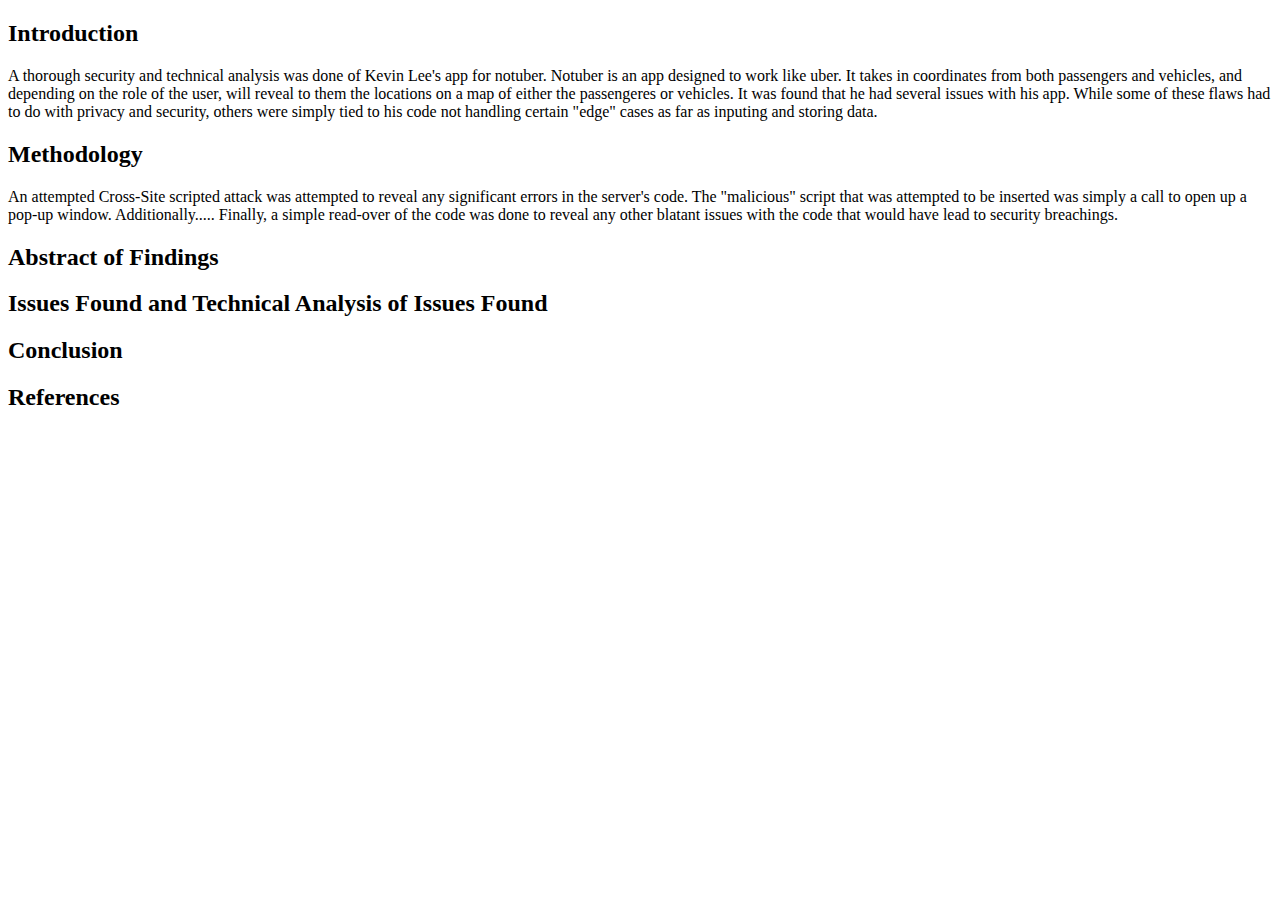
==== security/index.html @ 6ce9b4e4 "Methodology written" ====
<!doctype html>

<html>

	<head>
		<title>Ranjit Thomas Assignment Four</title>
	</head>

	<body>
		<h2>Introduction</h2>
		<p>A thorough security and technical analysis was done of Kevin Lee's app for notuber.  Notuber is an app
			designed to work like uber.  It takes in coordinates from both passengers and vehicles, and depending
			on the role of the user, will reveal to them the locations on a map of either the passengeres or 
			vehicles.  It was found that
			he had several issues with his app.  While some of these flaws had to do with privacy and security,
			others were simply tied to his code not handling certain "edge" cases as far as inputing and storing
			data.</p> 
		<h2>Methodology</h2>
		<p>An attempted Cross-Site scripted attack was attempted to reveal any significant errors in the server's
			code.  The "malicious" script that was attempted to be inserted was simply a call to open up a 
			pop-up window.  Additionally.....  Finally, a simple read-over of the code was done to reveal any
			other blatant issues with the code that would have lead to security breachings. 
		<h2>Abstract of Findings</h2>
		<h2>Issues Found and Technical Analysis of Issues Found</h2>
		<h2>Conclusion</h2>
		<h2>References</h2>
	</body>

</html>
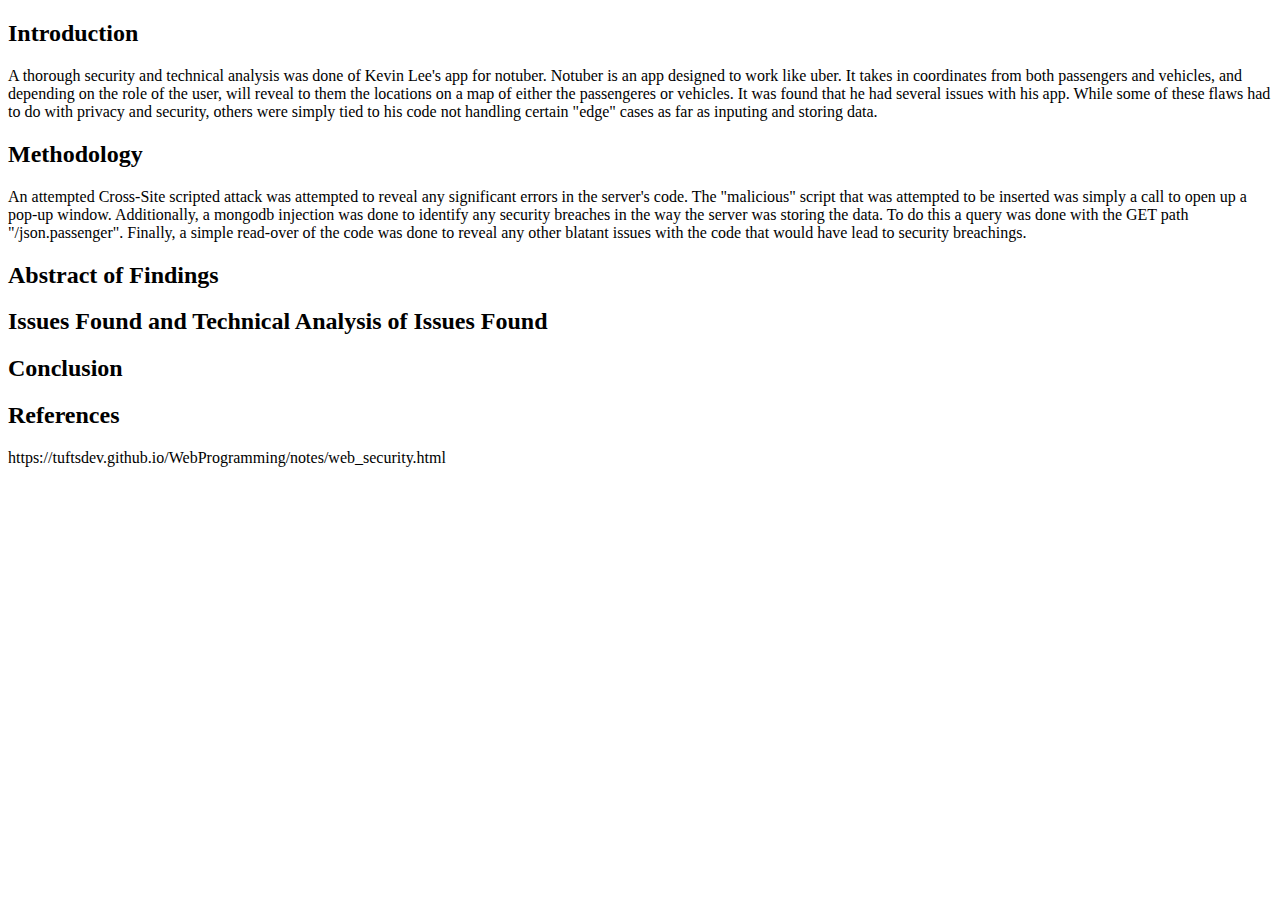
==== commit f3736cd1: "README written" ====
--- a/security/index.html
+++ b/security/index.html
@@ -18,12 +18,15 @@
 		<h2>Methodology</h2>
 		<p>An attempted Cross-Site scripted attack was attempted to reveal any significant errors in the server's
 			code.  The "malicious" script that was attempted to be inserted was simply a call to open up a 
-			pop-up window.  Additionally.....  Finally, a simple read-over of the code was done to reveal any
-			other blatant issues with the code that would have lead to security breachings. 
+			pop-up window.  Additionally, a mongodb injection was done to identify any security breaches in the way
+			the server was storing the data.  To do this a query was done with the GET path "/json.passenger".
+			Finally, a simple read-over of the code was done to reveal any other blatant issues with the code that
+		would have lead to security breachings. </p>
 		<h2>Abstract of Findings</h2>
 		<h2>Issues Found and Technical Analysis of Issues Found</h2>
 		<h2>Conclusion</h2>
 		<h2>References</h2>
+		<p> https://tuftsdev.github.io/WebProgramming/notes/web_security.html </p>
 	</body>
 
 </html>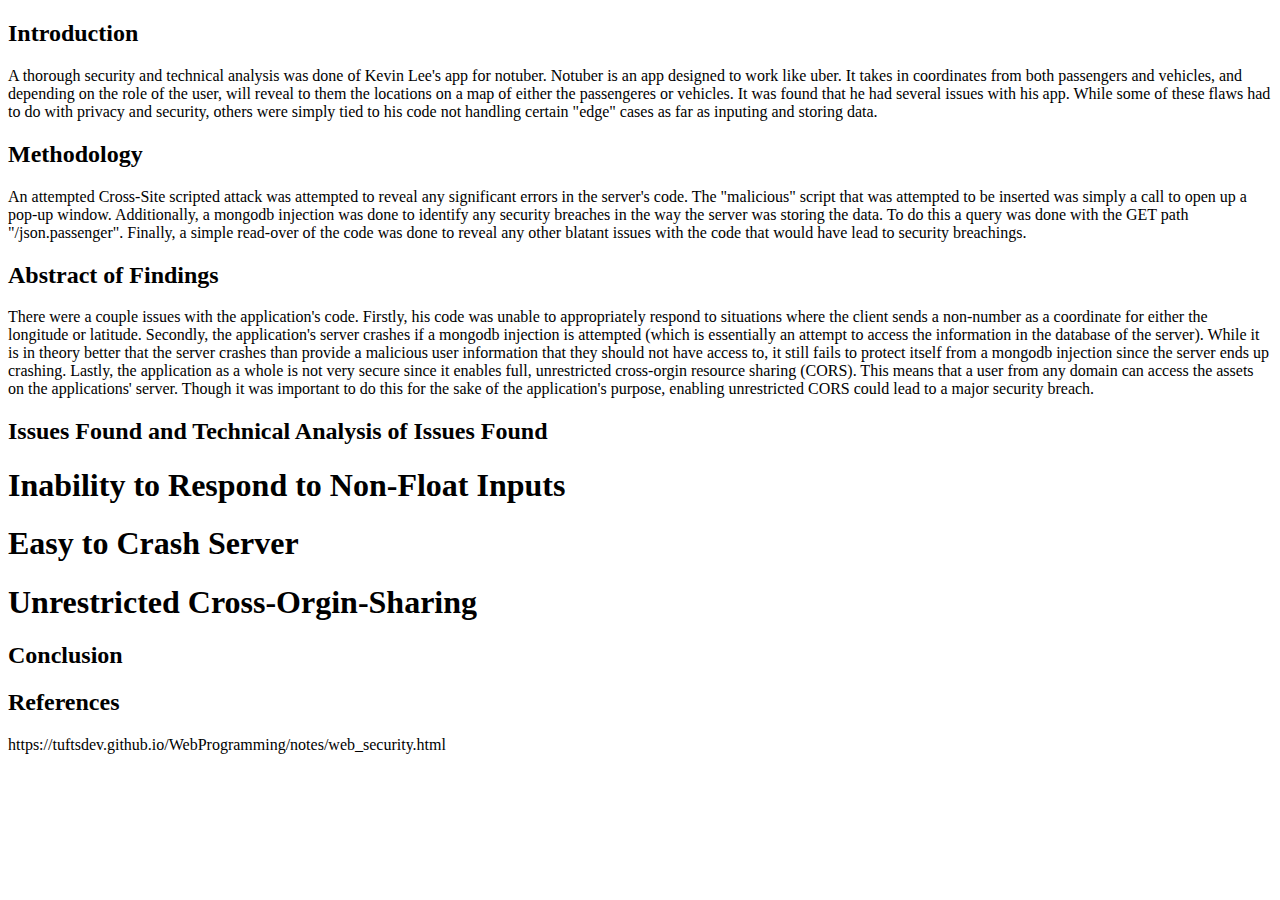
==== commit aa8a129e: "wrote the Abstract section" ====
--- a/security/index.html
+++ b/security/index.html
@@ -23,7 +23,20 @@
 			Finally, a simple read-over of the code was done to reveal any other blatant issues with the code that
 		would have lead to security breachings. </p>
 		<h2>Abstract of Findings</h2>
+		<p>There were a couple issues with the application's code.  Firstly, his code was unable to appropriately
+			respond to situations where the client sends a non-number as a coordinate for either the longitude or
+			latitude.  Secondly, the application's server crashes if a mongodb injection is attempted (which is
+			essentially an attempt to access the information in the database of the server).  While it is in
+			theory better that the server crashes than provide a malicious user information that they should not
+			have access to, it still fails to protect itself from a mongodb injection since the server ends up
+			crashing.  Lastly, the application as a whole is not very secure since it enables full, unrestricted
+			cross-orgin resource sharing (CORS).  This means that a user from any domain can access the assets
+			on the applications' server.  Though it was important to do this for the sake of the application's
+		purpose, enabling unrestricted CORS could lead to a major security breach.</p>
 		<h2>Issues Found and Technical Analysis of Issues Found</h2>
+		<h1>Inability to Respond to Non-Float Inputs</h1>
+		<h1>Easy to Crash Server</h1>
+		<h1>Unrestricted Cross-Orgin-Sharing</h1>
 		<h2>Conclusion</h2>
 		<h2>References</h2>
 		<p> https://tuftsdev.github.io/WebProgramming/notes/web_security.html </p>
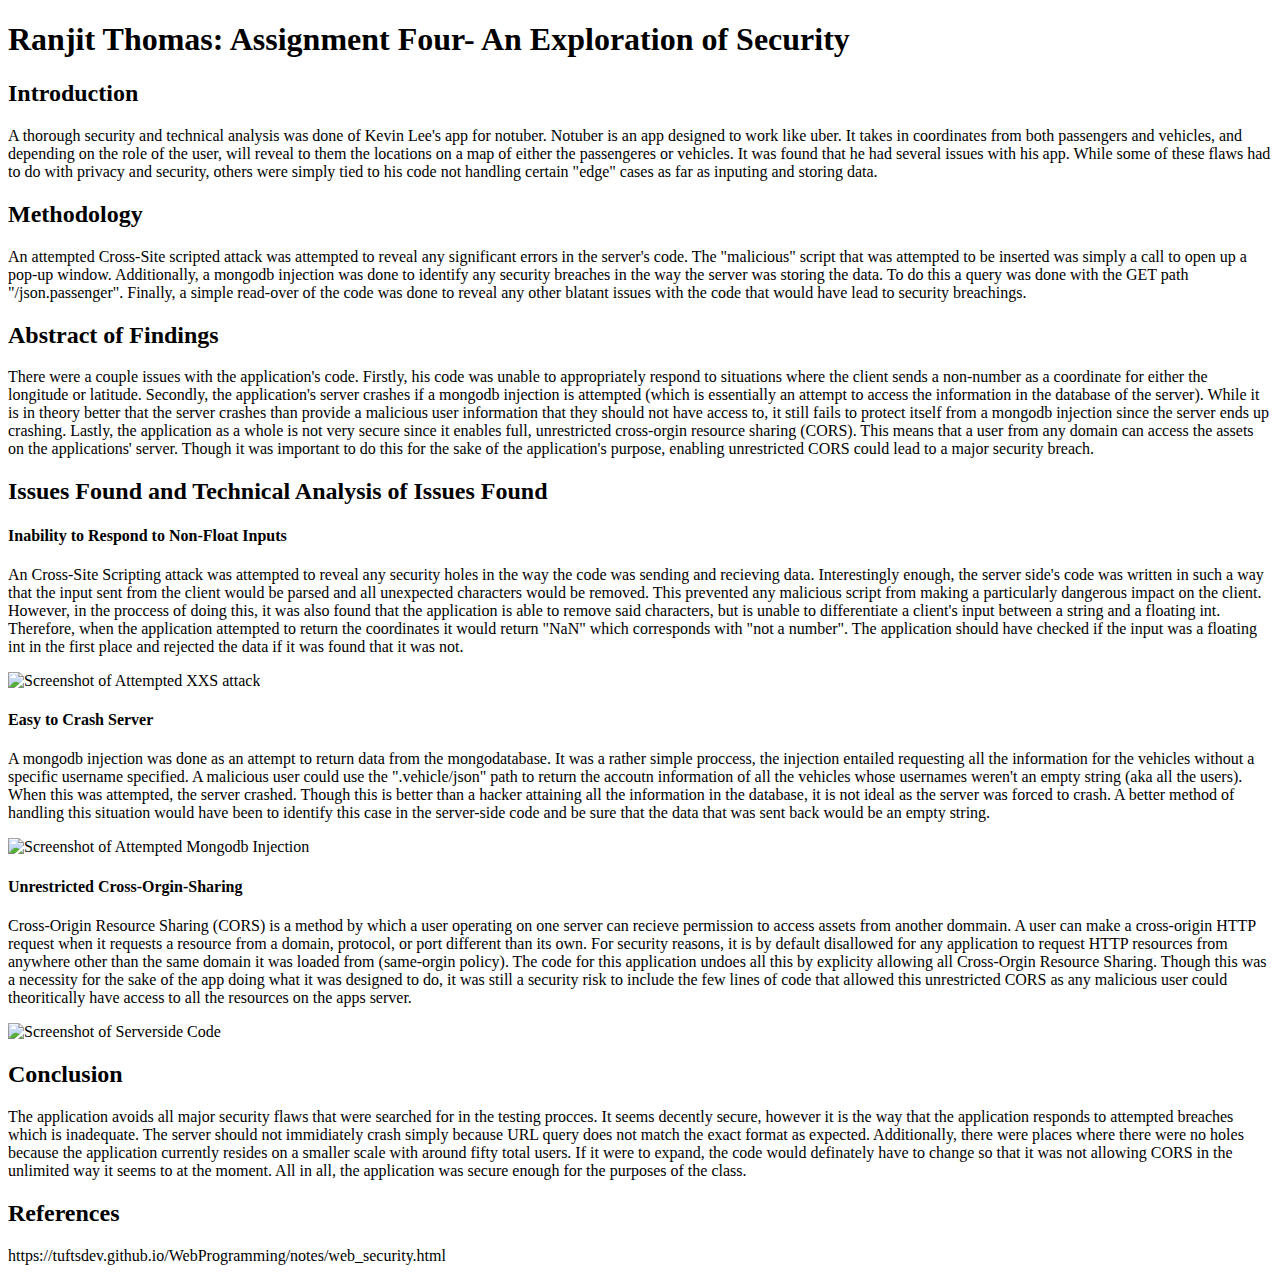
==== commit a7caf386: "wrote conclusion" ====
--- a/security/index.html
+++ b/security/index.html
@@ -4,9 +4,11 @@
 
 	<head>
 		<title>Ranjit Thomas Assignment Four</title>
+		<link rel="stylesheet" href="stylesheet.css">
 	</head>
 
 	<body>
+		<h1>Ranjit Thomas: Assignment Four- An Exploration of Security</h1>
 		<h2>Introduction</h2>
 		<p>A thorough security and technical analysis was done of Kevin Lee's app for notuber.  Notuber is an app
 			designed to work like uber.  It takes in coordinates from both passengers and vehicles, and depending
@@ -34,10 +36,46 @@
 			on the applications' server.  Though it was important to do this for the sake of the application's
 		purpose, enabling unrestricted CORS could lead to a major security breach.</p>
 		<h2>Issues Found and Technical Analysis of Issues Found</h2>
-		<h1>Inability to Respond to Non-Float Inputs</h1>
-		<h1>Easy to Crash Server</h1>
-		<h1>Unrestricted Cross-Orgin-Sharing</h1>
+		<h4>Inability to Respond to Non-Float Inputs</h4>
+		<p>An Cross-Site Scripting attack was attempted to reveal any security holes in the way the code was sending
+			and recieving data.  Interestingly enough, the server side's code was written in such a way that the
+			input sent from the client would be parsed and all unexpected characters would be removed.  This
+			prevented any malicious script from making a particularly dangerous impact on the client.  However, in
+			the proccess of doing this, it was also found that the application is able to remove said characters,
+			but is unable to differentiate a client's input between a string and a floating int.  Therefore, when
+			the application attempted to return the coordinates it would return "NaN" which corresponds with "not a
+			number".  The application should have checked if the input was a floating int in the first place and
+		rejected the data if it was found that it was not. </p>
+		<img src="Example1.png" alt="Screenshot of Attempted XXS attack">
+		<h4>Easy to Crash Server</h4>
+		<p>A mongodb injection was done as an attempt to return data from the mongodatabase.  It was a rather
+			simple proccess, the injection entailed requesting all the information for the vehicles without a specific
+			username specified.  A malicious user could use the ".vehicle/json" path to return the accoutn information
+			of all the vehicles whose usernames weren't an empty string (aka all the users).  When this was attempted,
+			the server crashed.  Though this is better than a hacker attaining all the information in the database,
+			it is not ideal as the server was forced to crash.  A better method of handling this situation would
+			have been to identify this case in the server-side code and be sure that the data that was sent back
+		would be an empty string. </p>
+		<img src="Example2.png" alt="Screenshot of Attempted Mongodb Injection">
+		<h4>Unrestricted Cross-Orgin-Sharing</h4>
+		<p>Cross-Origin Resource Sharing (CORS) is a method by which a user operating on one server can recieve 
+			permission to access assets from another dommain.   A user can make a cross-origin HTTP request
+			when it requests a resource from a domain, protocol, or port different than its own.  For security reasons,
+			it is by default disallowed for any application to request HTTP resources from anywhere other than the
+			same domain it was loaded from (same-orgin policy).  The code for this application undoes all this by
+			explicity allowing all Cross-Orgin Resource Sharing.  Though this was a necessity for the sake of the
+			app doing what it was designed to do, it was still a security risk to include the few lines of code that
+			allowed this unrestricted CORS as any malicious user could theoritically have access to all the resources
+		on the apps server. </p>
+		<img src="Example3.png" alt="Screenshot of Serverside Code">
 		<h2>Conclusion</h2>
+		<p>The application avoids all major security flaws that were searched for in the testing procces.  It seems
+			decently secure, however it is the way that the application responds to attempted breaches which is
+			inadequate.  The server should not immidiately crash simply because URL query does not match the exact
+			format as expected.  Additionally, there were places where there were no holes because the application
+			currently resides on a smaller scale with around fifty total users.  If it were to expand, the code
+			would definately have to change so that it was not allowing CORS in the unlimited way it seems to at the
+		moment.  All in all, the application was secure enough for the purposes of the class. </p>
 		<h2>References</h2>
 		<p> https://tuftsdev.github.io/WebProgramming/notes/web_security.html </p>
 	</body>
